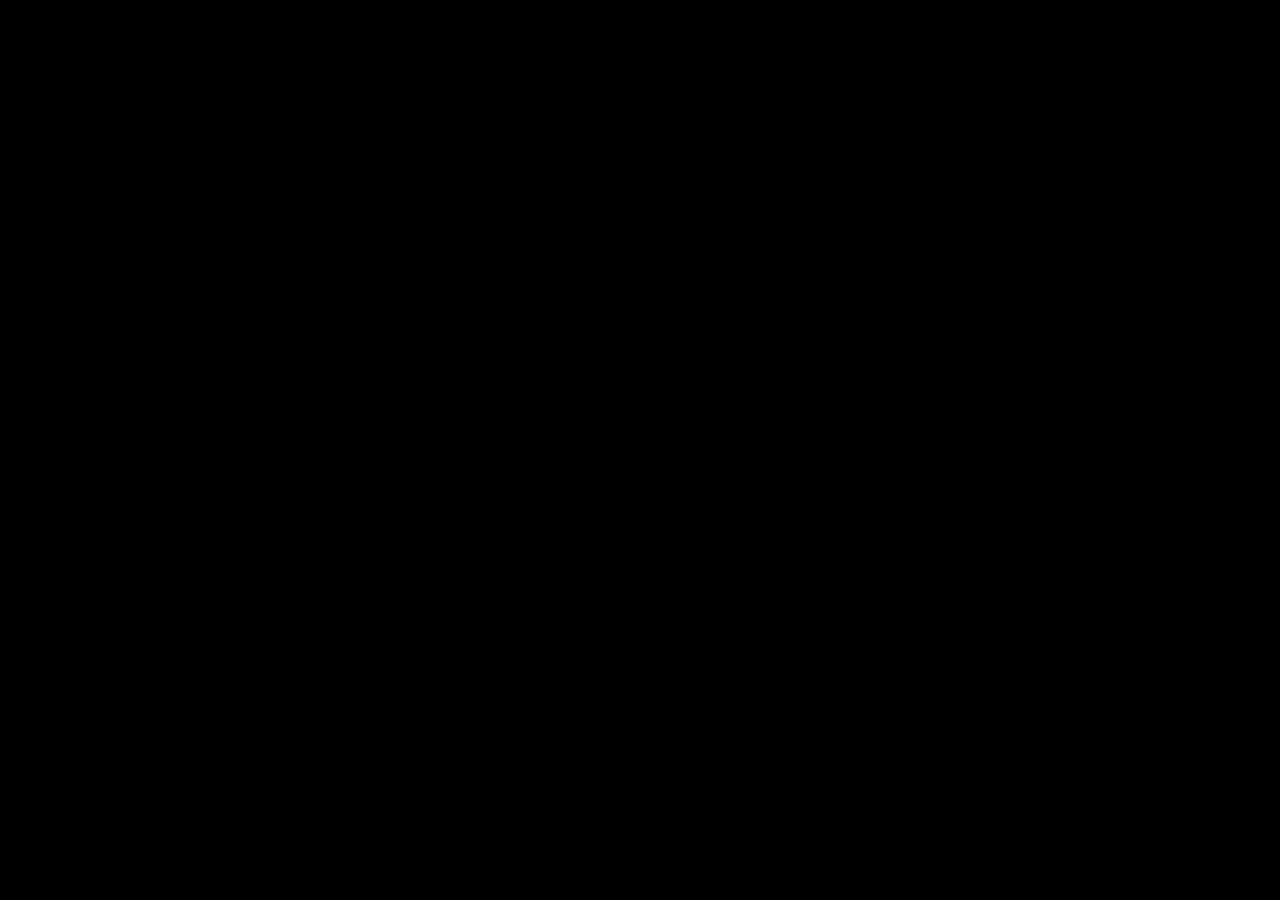
==== aff_montrond.html @ 23d34cfc "ADD AFFICHES EVENEMENTS FILES" ====
<!DOCTYPE html><!DOCTYPE html>
<html lang="fr">
  <head>
    <title>Sagittarii Liger</title>
    <meta name="description" content="Association de reconstitution médiévale d'archerie. Visant
    plus précisément le 14ème siècle. découvrez-nous!">
    <meta charset="utf-8">
    <meta name="viewport" content="width=device-width, initial-scale=1">
    <link rel="stylesheet" type="text/css" href="aff_montrond.css">
    <link rel="stylesheet" href="bootstrap.min.css">
    <link rel="icon" href="images/blasicon.png">
  </head>
  <body class="bg-black">
    <main> 

    </main>
    
    <script src="https://cdn.jsdelivr.net/npm/@popperjs/core@2.11.6/dist/umd/popper.min.js" integrity="sha384-oBqDVmMz9ATKxIep9tiCxS/Z9fNfEXiDAYTujMAeBAsjFuCZSmKbSSUnQlmh/jp3" crossorigin="anonymous"></script>
    <script src="https://cdn.jsdelivr.net/npm/bootstrap@5.3.0-alpha1/dist/js/bootstrap.min.js" integrity="sha384-mQ93GR66B00ZXjt0YO5KlohRA5SY2XofN4zfuZxLkoj1gXtW8ANNCe9d5Y3eG5eD" crossorigin="anonymous"></script>
  </body>
</html>
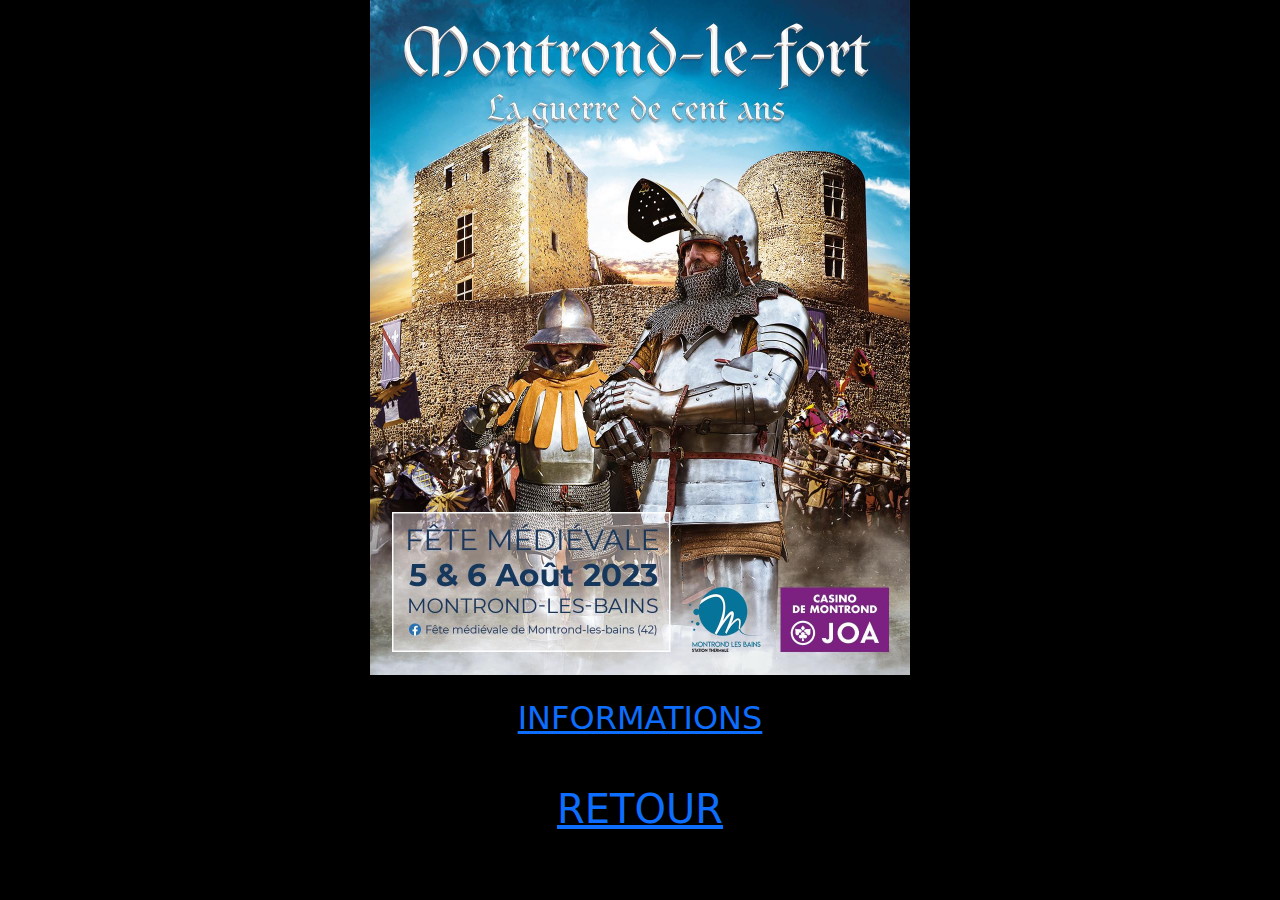
==== commit 2c94a57f: "ADD IMAGES AND MODIFY AFFICHES FILES" ====
--- a/aff_montrond.html
+++ b/aff_montrond.html
@@ -1,7 +1,7 @@
 <!DOCTYPE html><!DOCTYPE html>
 <html lang="fr">
   <head>
-    <title>Sagittarii Liger</title>
+    <title>SL affiche Montrond-les-Bains</title>
     <meta name="description" content="Association de reconstitution médiévale d'archerie. Visant
     plus précisément le 14ème siècle. découvrez-nous!">
     <meta charset="utf-8">
@@ -11,8 +11,12 @@
     <link rel="icon" href="images/blasicon.png">
   </head>
   <body class="bg-black">
-    <main> 
-
+    <main class="text-center"> 
+      <img class="mb-4"src="images/aff_montrond.jpg" alt="affiche de la fête de Montrond-les-Bains">
+      <a href="https://www.facebook.com/MontrondleFort" title="Facebook de la fête de Montrond-les-Bains" target="_blank">
+        <h2 class="mb-5">INFORMATIONS</h2>
+      </a>
+      <a href="evenements.html"><h1><u>RETOUR</u></h1></a>
     </main>
     
     <script src="https://cdn.jsdelivr.net/npm/@popperjs/core@2.11.6/dist/umd/popper.min.js" integrity="sha384-oBqDVmMz9ATKxIep9tiCxS/Z9fNfEXiDAYTujMAeBAsjFuCZSmKbSSUnQlmh/jp3" crossorigin="anonymous"></script>
--- a/aff_montrond.css
+++ b/aff_montrond.css
@@ -0,0 +1,9 @@
+img{
+  width: 96vw;
+}
+
+@media screen and (min-width: 640px){
+  img{
+    width:60vh;
+  }
+}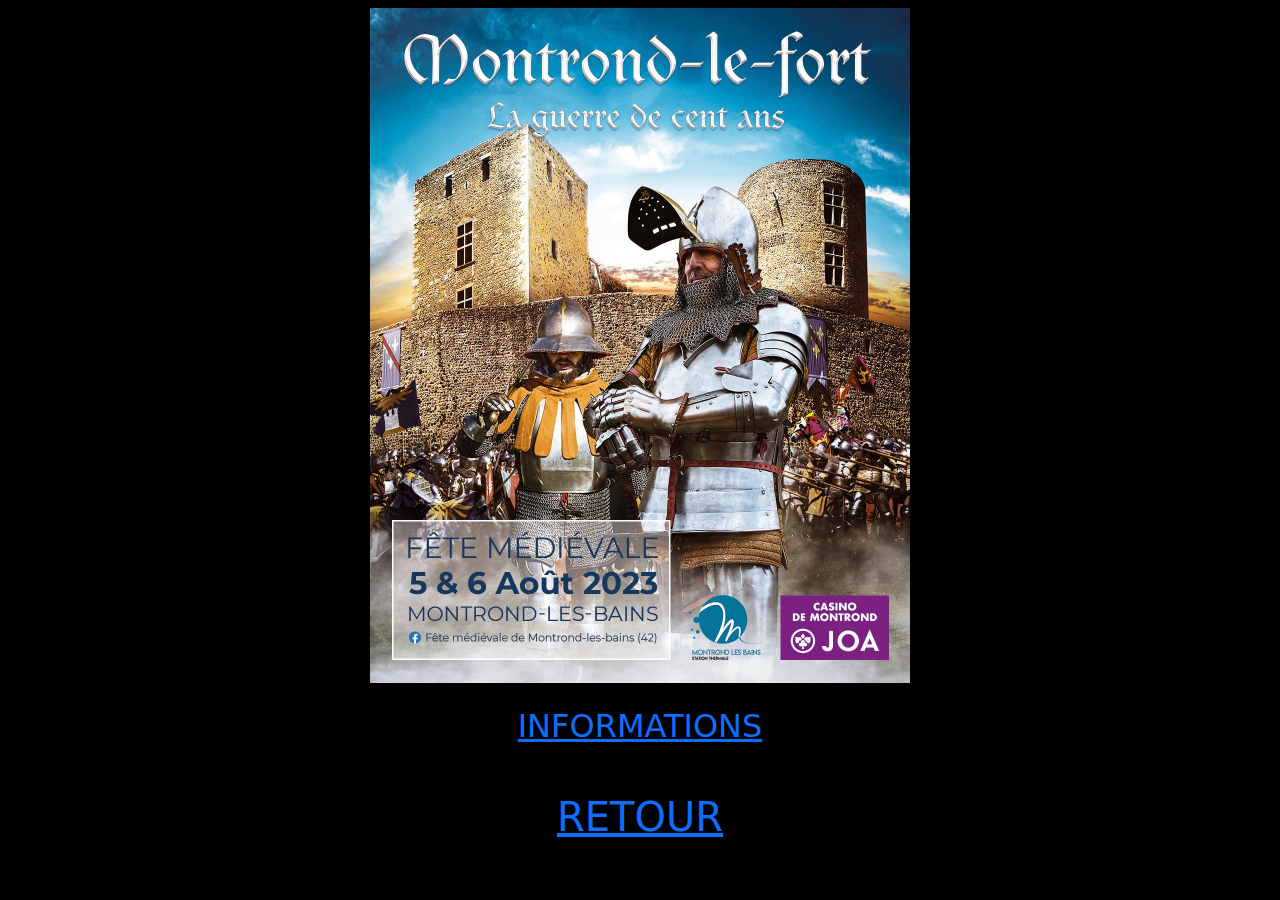
==== commit e21603f0: "ADD IMAGES AND MODIFY FILES" ====
--- a/aff_montrond.html
+++ b/aff_montrond.html
@@ -12,11 +12,11 @@
   </head>
   <body class="bg-black">
     <main class="text-center"> 
-      <img class="mb-4"src="images/aff_montrond.jpg" alt="affiche de la fête de Montrond-les-Bains">
+      <img class="mb-4 mt-2"src="images/aff_montrond.jpg" alt="affiche de la fête de Montrond-les-Bains">
       <a href="https://www.facebook.com/MontrondleFort" title="Facebook de la fête de Montrond-les-Bains" target="_blank">
         <h2 class="mb-5">INFORMATIONS</h2>
       </a>
-      <a href="evenements.html"><h1><u>RETOUR</u></h1></a>
+      <a href="evenements.html" title="Retour à la page évènements"><h1><u>RETOUR</u></h1></a>
     </main>
     
     <script src="https://cdn.jsdelivr.net/npm/@popperjs/core@2.11.6/dist/umd/popper.min.js" integrity="sha384-oBqDVmMz9ATKxIep9tiCxS/Z9fNfEXiDAYTujMAeBAsjFuCZSmKbSSUnQlmh/jp3" crossorigin="anonymous"></script>
